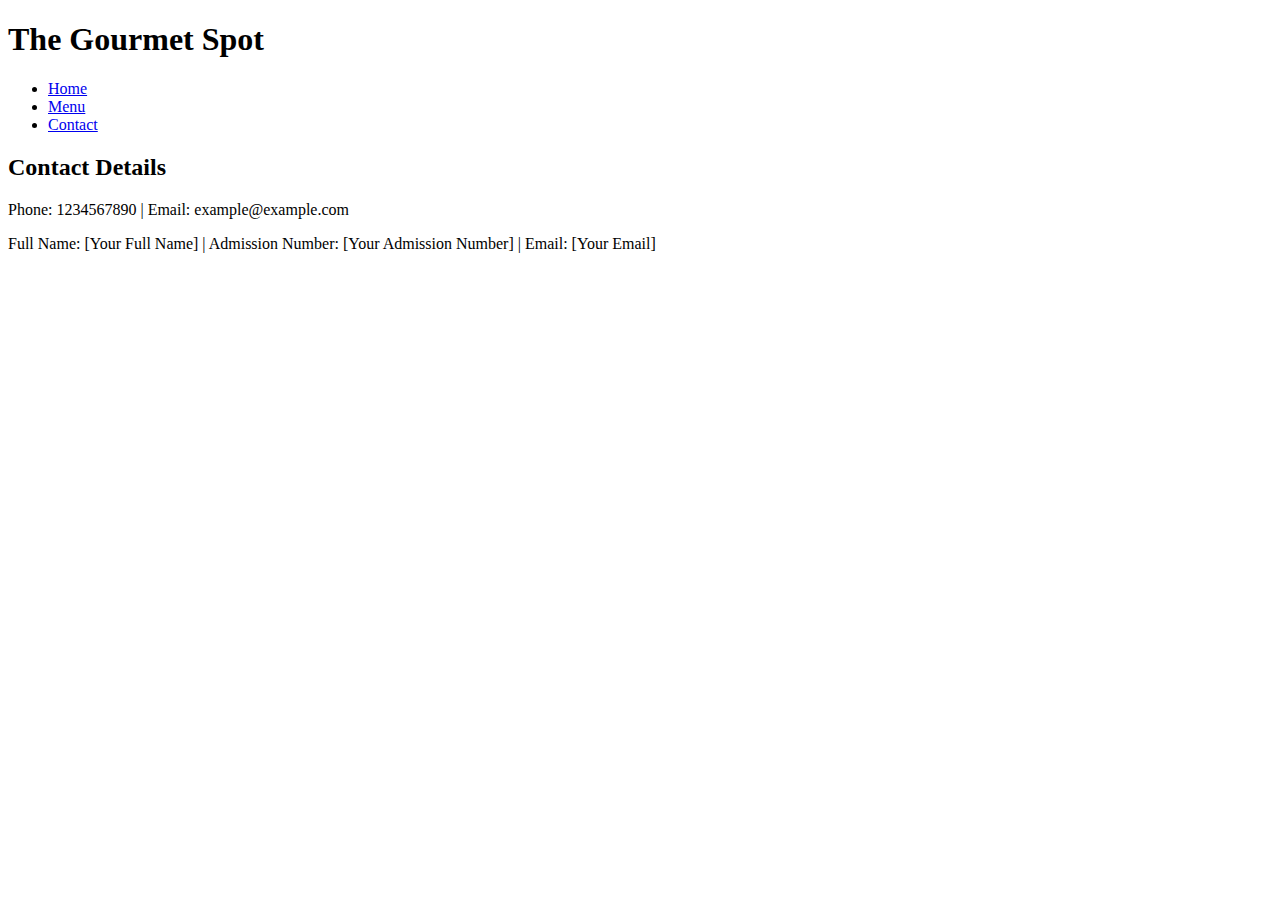
==== contact.html @ 02f3ab11 "Create contact.html" ====
<!DOCTYPE html>
<html lang="en">
<head>
    <meta charset="UTF-8">
    <meta name="viewport" content="width=device-width, initial-scale=1.0">
    <title>Contact Us</title>
    <link rel="stylesheet" href="style.css">
</head>
<body>
    <header>
        <h1>The Gourmet Spot</h1>
    </header>
    <nav>
        <ul>
            <li><a href="index.html">Home</a></li>
            <li><a href="menu.html">Menu</a></li>
            <li><a href="contact.html">Contact</a></li>
        </ul>
    </nav>
    <main>
        <h2>Contact Details</h2>
        <p>Phone: 1234567890 | Email: example@example.com</p>
    </main>
    <footer>
        <p>Full Name: [Your Full Name] | Admission Number: [Your Admission Number] | Email: [Your Email]</p>
    </footer>
</body>
</html>
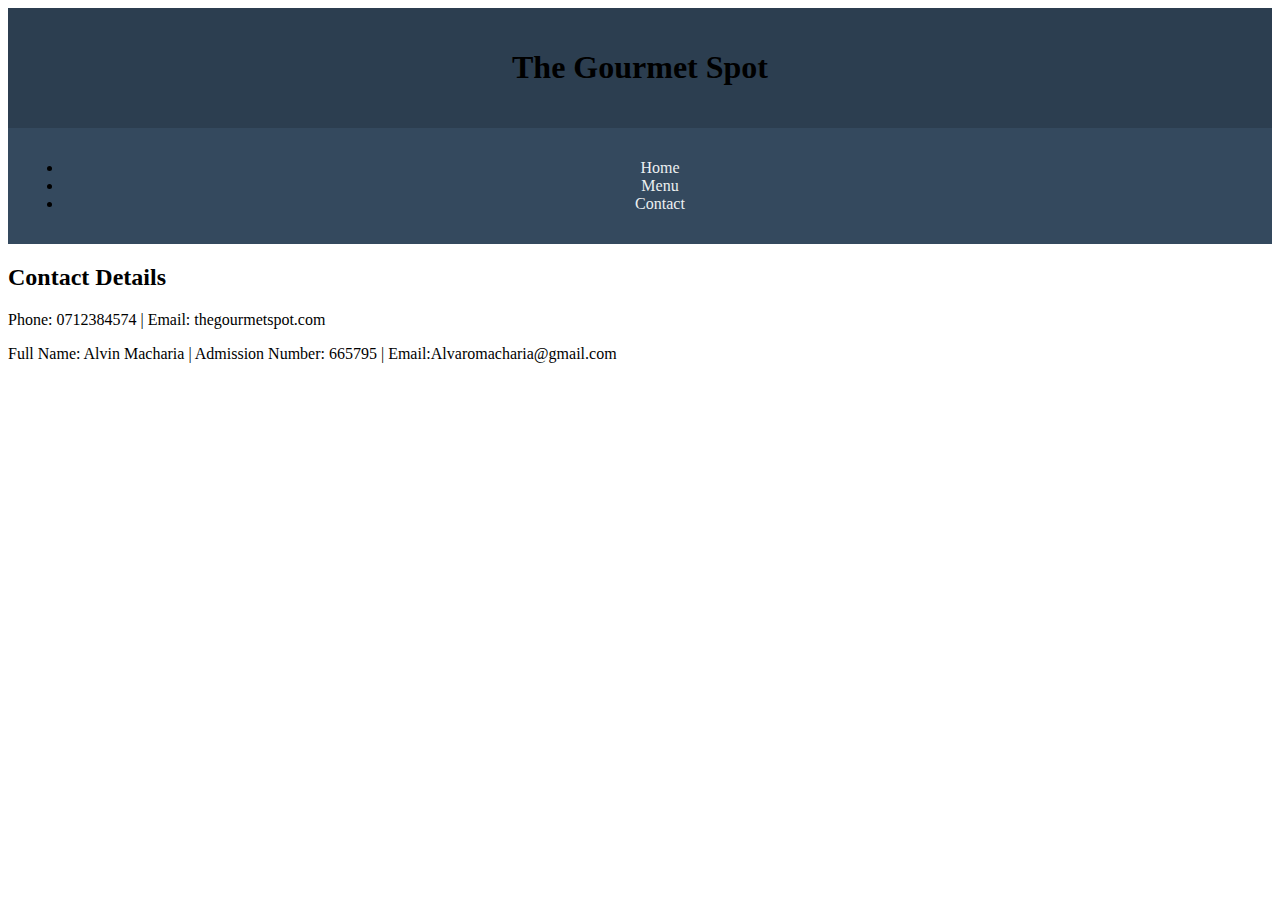
==== commit ff8c35c8: "Update contact.html" ====
--- a/contact.html
+++ b/contact.html
@@ -19,10 +19,10 @@
     </nav>
     <main>
         <h2>Contact Details</h2>
-        <p>Phone: 1234567890 | Email: example@example.com</p>
+        <p>Phone: 0712384574 | Email: thegourmetspot.com</p>
     </main>
     <footer>
-        <p>Full Name: [Your Full Name] | Admission Number: [Your Admission Number] | Email: [Your Email]</p>
+        <p>Full Name: Alvin Macharia | Admission Number: 665795 | Email:Alvaromacharia@gmail.com</p>
     </footer>
 </body>
 </html>
--- a/style.css
+++ b/style.css
@@ -0,0 +1,61 @@
+/* Header Styles */
+header {
+    background-color: #2c3e50;
+    padding: 20px;
+    text-align: center;
+}
+
+.restaurant-name {
+    font-family: 'Arial Black', sans-serif;
+    color: #e67e22;
+    font-size: 2.5em;
+    text-shadow: 2px 2px 4px rgba(0,0,0,0.3);
+}
+
+/* Navigation Styles */
+nav {
+    background-color: #34495e;
+    padding: 15px;
+    text-align: center;
+}
+
+nav a {
+    color: #ecf0f1;
+    text-decoration: none;
+    margin: 0 20px;
+    padding: 10px 15px;
+    border-radius: 5px;
+    transition: all 0.3s ease;
+}
+
+nav a:hover {
+    background-color: #e67e22;
+    color: #2c3e50;
+}
+
+/* Main Content Styles */
+.main-content {
+    max-width: 1200px;
+    margin: 30px auto;
+    padding: 0 20px;
+}
+
+.welcome-section {
+    display: grid;
+    grid-template-columns: 1fr 1fr;
+    gap: 30px;
+    align-items: center;
+    margin-bottom: 40px;
+}
+
+.restaurant-image {
+    width: 100%;
+    border-radius: 10px;
+    box-shadow: 0 4px 8px rgba(0,0,0,0.1);
+}
+
+.description {
+    font-family: 'Arial', sans-serif;
+    line-height: 1.6;
+    color: #333;
+}
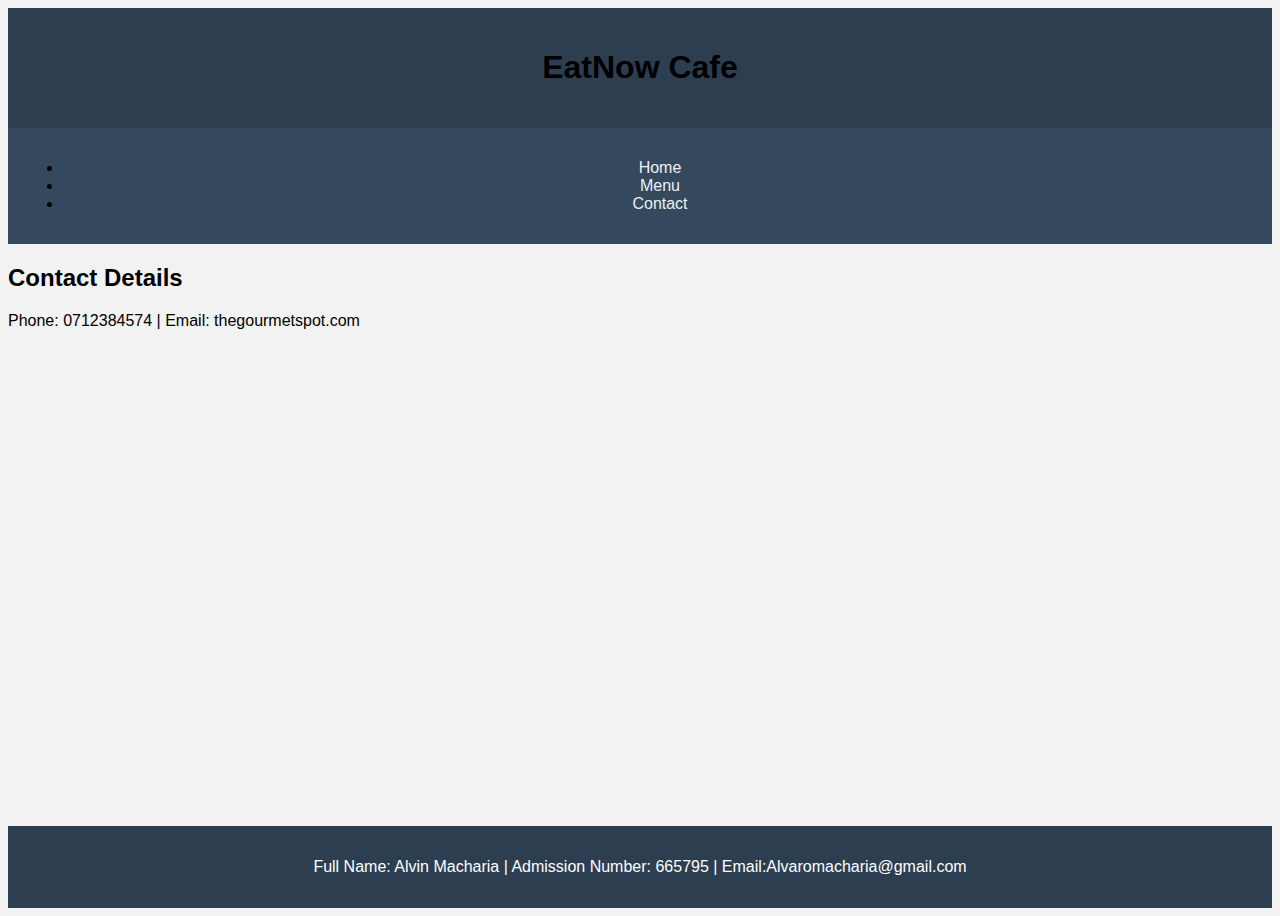
==== commit 30d2b6dd: "Update contact.html" ====
--- a/contact.html
+++ b/contact.html
@@ -8,7 +8,7 @@
 </head>
 <body>
     <header>
-        <h1>The Gourmet Spot</h1>
+        <h1>EatNow Cafe</h1>
     </header>
     <nav>
         <ul>
--- a/style.css
+++ b/style.css
@@ -1,3 +1,16 @@
+/* Global Styles */
+body {
+    font-family: Arial, sans-serif;
+    background-color: #f2f2f2;
+    display: flex;
+    flex-direction: column;
+    min-height: 100vh;
+}
+
+main {
+    flex-grow: 1; /* Ensures main content takes up available space */
+}
+
 /* Header Styles */
 header {
     background-color: #2c3e50;
@@ -59,3 +72,11 @@
     line-height: 1.6;
     color: #333;
 }
+
+/* Footer Styles */
+footer {
+    background-color: #2c3e50; /* Similar to the header color */
+    padding: 1em;
+    text-align: center;
+    color: white; /* Change text color if needed */
+}
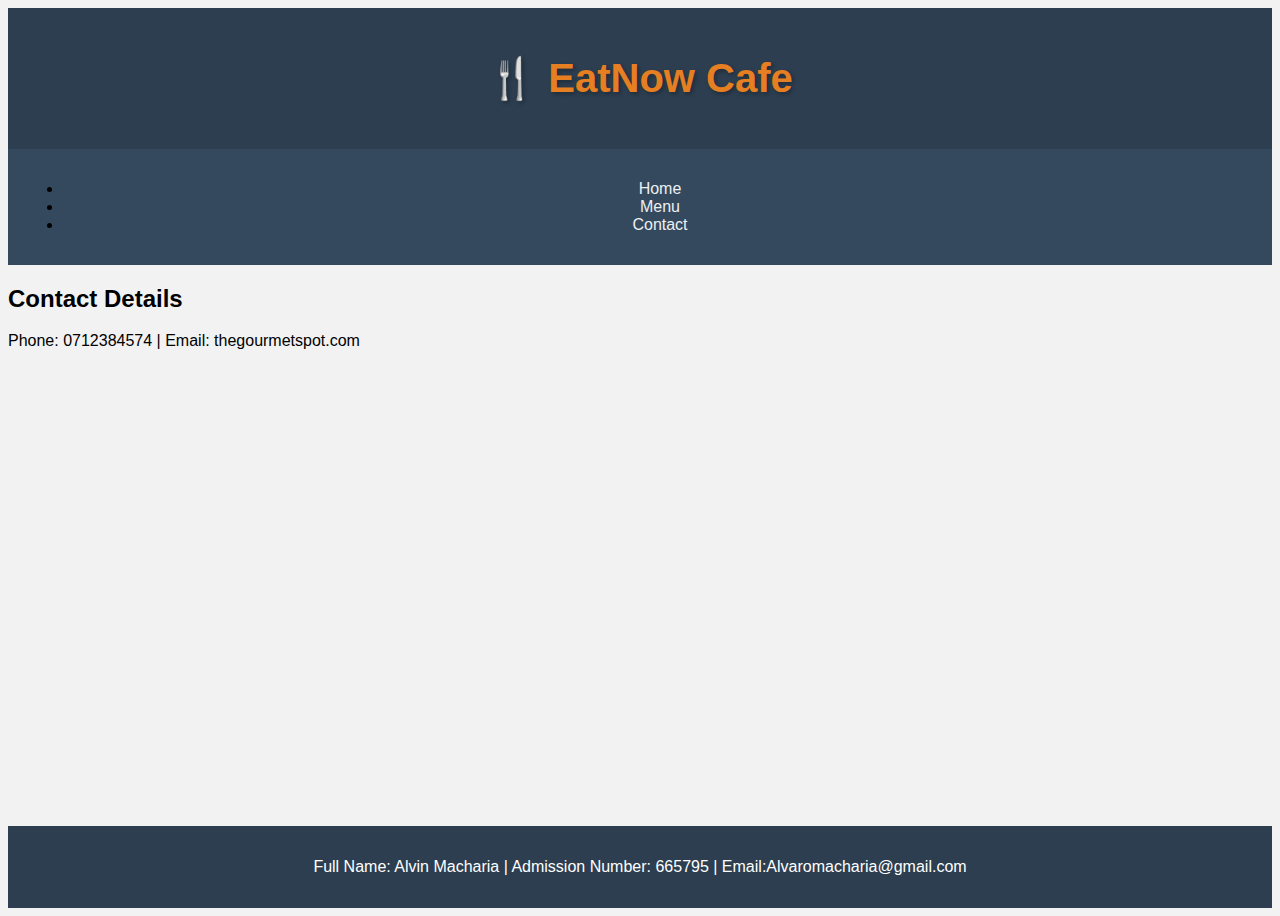
==== commit 424129e2: "Update contact.html" ====
--- a/contact.html
+++ b/contact.html
@@ -7,8 +7,9 @@
     <link rel="stylesheet" href="style.css">
 </head>
 <body>
+    <!-- Header Section -->
     <header>
-        <h1>EatNow Cafe</h1>
+        <h1 class="restaurant-name">🍴 EatNow Cafe</h1>
     </header>
     <nav>
         <ul>
